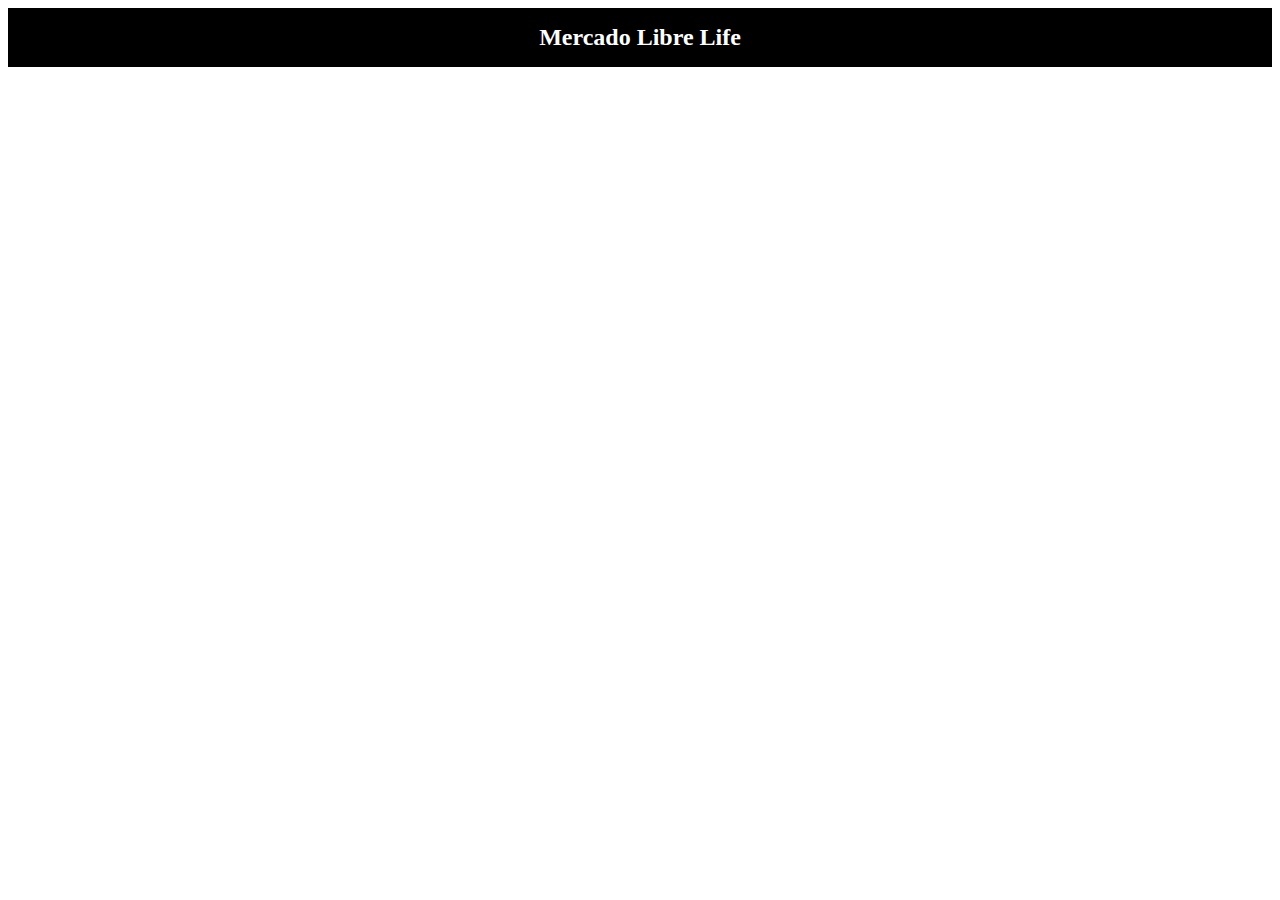
==== index.html @ 3a4fa23b "base" ====
<!DOCTYPE html>
<html lang="en">
<head>
    <meta charset="UTF-8">
    <meta name="viewport" content="width=device-width, initial-scale=1.0">
    <link rel="stylesheet" href="style.css">
    <title>Mercado Libre Life</title>
</head>
<body>
    <header class="header">
        <h1 class="header__title">Mercado Libre Life</h1>
    </header>

    <main class="main">
        <ul class="product-list" id="product-list">
            
        </ul>
    </main>
</body>
<footer>
    <script type="module" src="script.js"></script>
</footer>
</html>
---- style.css ----
.header {
    background-color: black;
    color: white;
    padding: 1rem;
    text-align: center;
}

.header__title {
    font-size: 1.5rem;
    margin: 0;
}

.main {
    padding: 2rem;
}

.product-list {
    list-style: none;
    display: flex;
    flex-wrap: wrap;
}

.product-item {
    background-color: white;
    border: 1px solid black;
    margin: 1rem;
    padding: 1rem;
    width: 18rem;
}

.product-item__title {
    font-size: 1.125rem;
    margin: 0;
}

.product-item__price {
    font-size: 1rem;
    color: black;
    margin: 0;
}

.product-item__button {
    background-color: black;
    color: white;
    border: none;
    padding: 0.5rem 1rem;
    cursor: pointer;
}
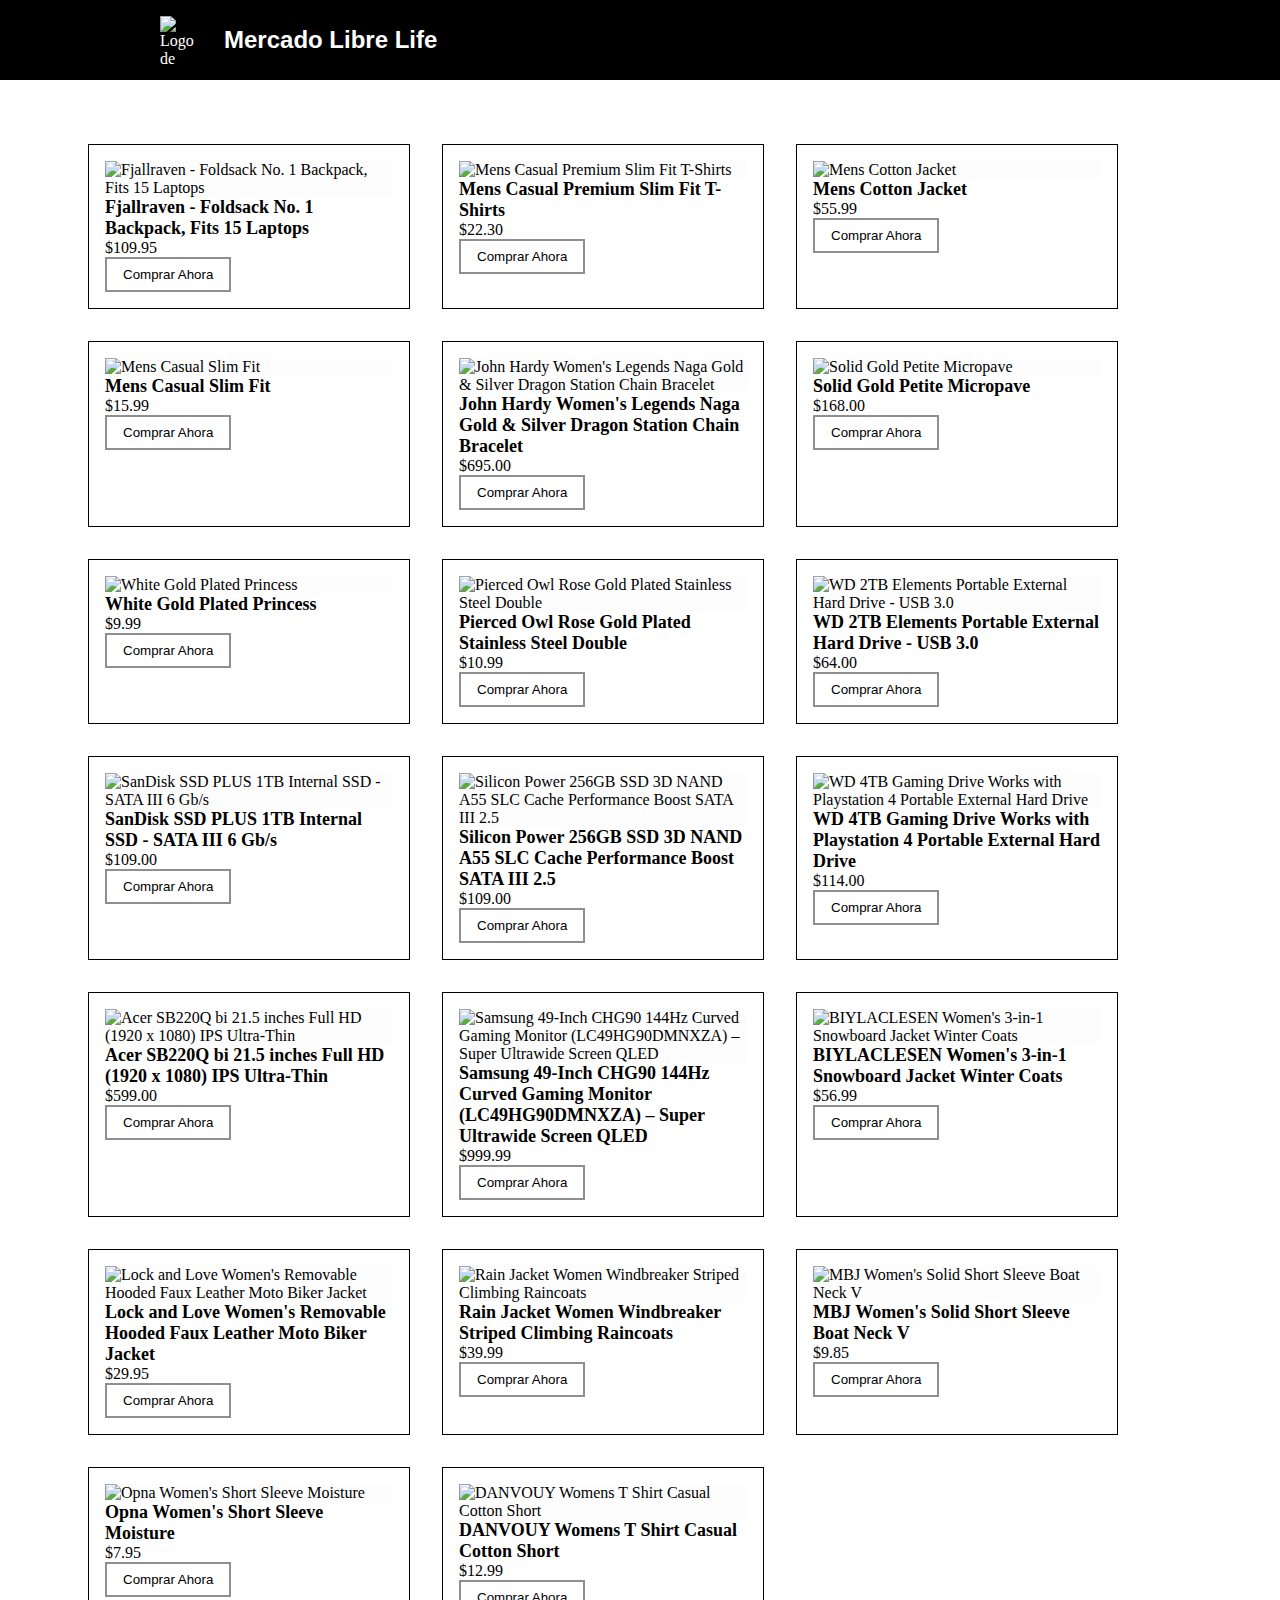
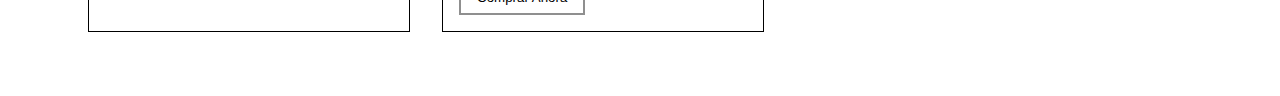
==== commit aeeda41c: "class and prettier" ====
--- a/index.html
+++ b/index.html
@@ -1,23 +1,26 @@
 <!DOCTYPE html>
 <html lang="en">
-<head>
-    <meta charset="UTF-8">
-    <meta name="viewport" content="width=device-width, initial-scale=1.0">
-    <link rel="stylesheet" href="style.css">
+  <head>
+    <meta charset="UTF-8" />
+    <meta name="viewport" content="width=device-width, initial-scale=1.0" />
+    <link rel="stylesheet" href="style.css" />
     <title>Mercado Libre Life</title>
-</head>
-<body>
+  </head>
+  <body>
     <header class="header">
-        <h1 class="header__title">Mercado Libre Life</h1>
+      <img
+        class="header__logo"
+        src="icono.png"
+        alt="Logo de Mercado Libre Life"
+      />
+      <h1 class="header__title">Mercado Libre Life</h1>
     </header>
 
     <main class="main">
-        <ul class="product-list" id="product-list">
-            
-        </ul>
+      <ul class="product-list" id="product-list"></ul>
     </main>
-</body>
-<footer>
+  </body>
+  <footer>
     <script type="module" src="script.js"></script>
-</footer>
-</html>+  </footer>
+</html>
--- a/style.css
+++ b/style.css
@@ -1,49 +1,76 @@
+body {
+  margin: 0;
+  padding: 0;
+  font-size: 1rem;
+}
 
 .header {
-    background-color: black;
-    color: white;
-    padding: 1rem;
-    text-align: center;
+  background-color: black;
+  color: white;
+  padding: 1rem;
+  display: flex;
+  align-items: center;
+  width: 100%;
+  padding-left: 10rem;
+}
+
+.header__logo {
+  width: 3rem;
+  height: 3rem;
+  margin-right: 1rem;
 }
 
 .header__title {
-    font-size: 1.5rem;
-    margin: 0;
+  font-family: "Arial", sans-serif;
+  font-size: 1.5rem;
+  margin: 0;
 }
 
 .main {
-    padding: 2rem;
+  padding: 2rem;
+  width: 100%;
 }
 
 .product-list {
-    list-style: none;
-    display: flex;
-    flex-wrap: wrap;
+  list-style: none;
+  display: flex;
+  flex-wrap: wrap;
 }
 
 .product-item {
-    background-color: white;
-    border: 1px solid black;
-    margin: 1rem;
-    padding: 1rem;
-    width: 18rem;
+  background-color: #ffffff;
+  border: 1px solid black;
+  margin: 1rem;
+  padding: 1rem;
+  width: 18rem;
+  text-align: left;
+}
+
+.product-item img {
+  max-width: 100%;
+  height: auto;
+  display: block;
+  background-color: #fdfdfd;
 }
 
 .product-item__title {
-    font-size: 1.125rem;
-    margin: 0;
+  font-size: 1.125rem;
+  margin: 0;
+  text-align: left;
 }
 
 .product-item__price {
-    font-size: 1rem;
-    color: black;
-    margin: 0;
+  font-size: 1rem;
+  color: black;
+  margin: 0;
+  text-align: left;
 }
 
 .product-item__button {
-    background-color: black;
-    color: white;
-    border: none;
-    padding: 0.5rem 1rem;
-    cursor: pointer;
+  background-color: rgb(255, 255, 255);
+  color: rgb(0, 0, 0);
+  border: 2px solid rgb(143, 143, 143);
+  padding: 0.5rem 1rem;
+  cursor: pointer;
+  text-align: left;
 }
